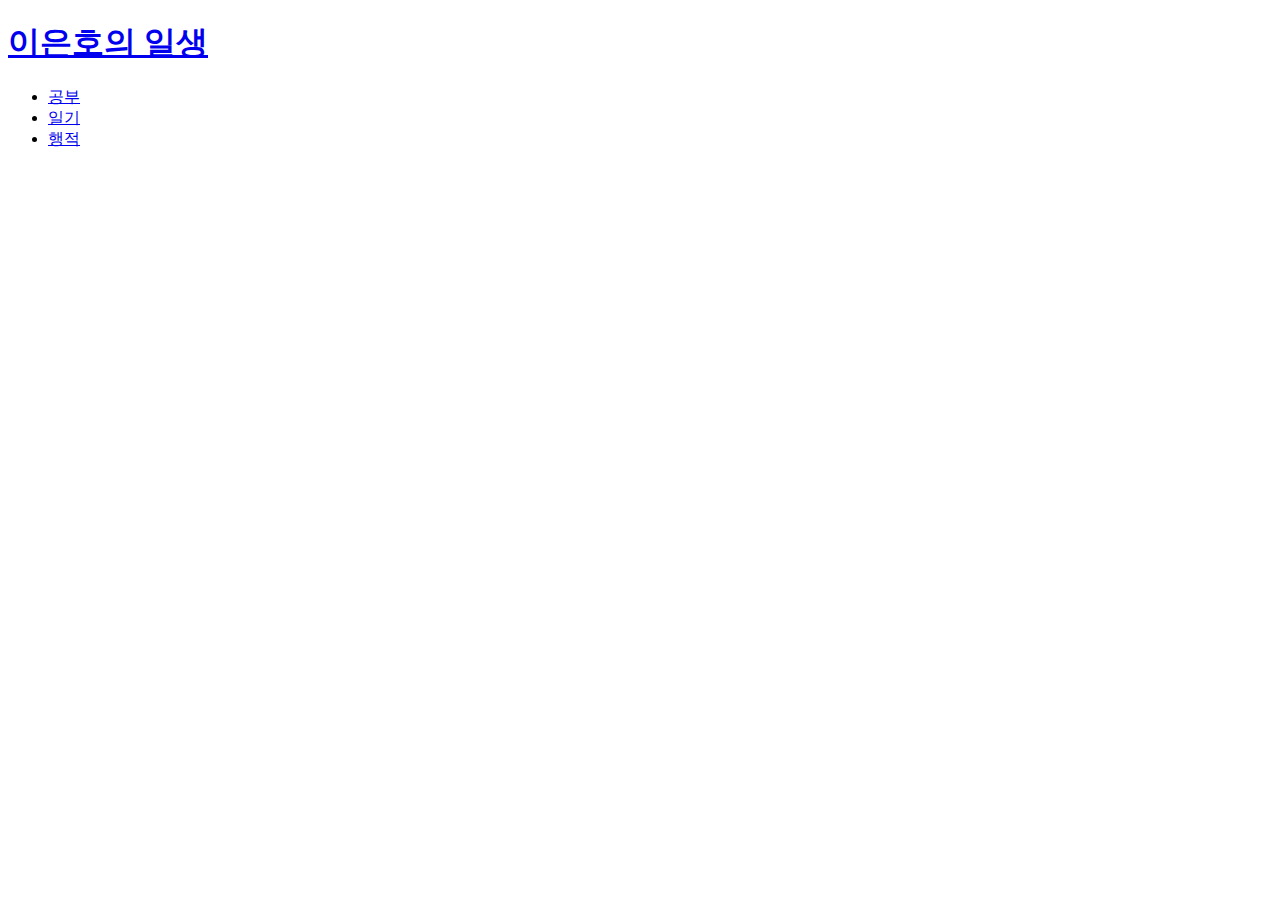
==== index.html @ 3463b511 "웹사이트 시작" ====
<!doctype html>
<html>
    <head>
        <title>이은호의 일생</title>
        <meta charset="UTF-8">
    </head>
    <body>
        <h1><a href="index.html">이은호의 일생</a></h1>
        <ul>
            <li><a href="1.html">공부</a></li>
            <li><a href="2.html">일기</a></li>
            <li><a href="3.html">행적</a></li>
        </ul>
    </body>
</html>
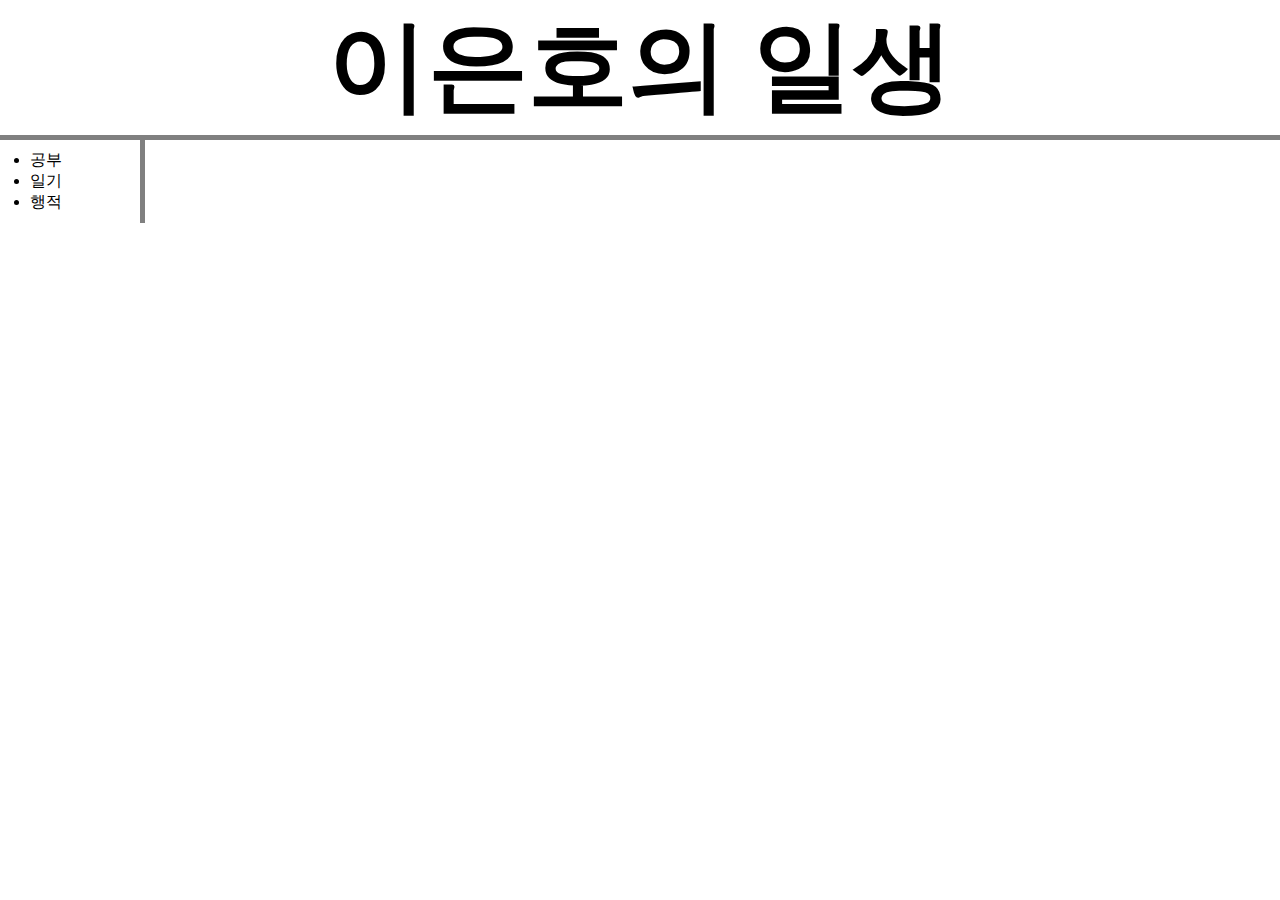
==== commit d9ed9f2c: "css 보완" ====
--- a/index.html
+++ b/index.html
@@ -3,14 +3,23 @@
     <head>
         <title>이은호의 일생</title>
         <meta charset="UTF-8">
+        <link rel="stylesheet" href="style.css">
     </head>
     <body>
+        
         <h1><a href="index.html">이은호의 일생</a></h1>
-        <ul>
-            <li><a href="1.html">공부</a></li>
-            <li><a href="2.html">일기</a></li>
-            <li><a href="3.html">행적</a></li>
-        </ul>
+        <div id="grid">
+            <ul>
+                <li><a href="1.html">공부</a></li>
+                <li><a href="2.html">일기</a></li>
+                <li><a href="3.html">행적</a></li>
+            </ul>
+            <div>
+                <p id="article">
+                    
+                </p>
+            </div>
+        </div>
     </body>
 </html>
 
--- a/style.css
+++ b/style.css
@@ -0,0 +1,42 @@
+body {
+    margin: 0;
+}
+a {
+    text-decoration: none;
+    color: black;
+}
+
+h1 {
+    font-size:100px;
+    text-align: center;
+    border-bottom : 5px solid gray;
+    margin: 0;
+}
+#grid {
+    display: grid;
+    grid-template-columns: 150px 1fr;
+}
+#grid ul {
+    border-right : 5px solid gray;
+    margin: 0;
+    padding :10px 10px 10px 30px;
+    width : 100px;
+}
+#article {
+    padding-left : 25px; 
+}
+@media(max-width:700px){
+    h1{
+        font-size:30px;
+
+    }
+    #grid{
+        display:block;
+    }
+    #grid ul{
+        border-right:none;
+    }
+    h1 {
+        border-bottom : none;
+    }
+}
